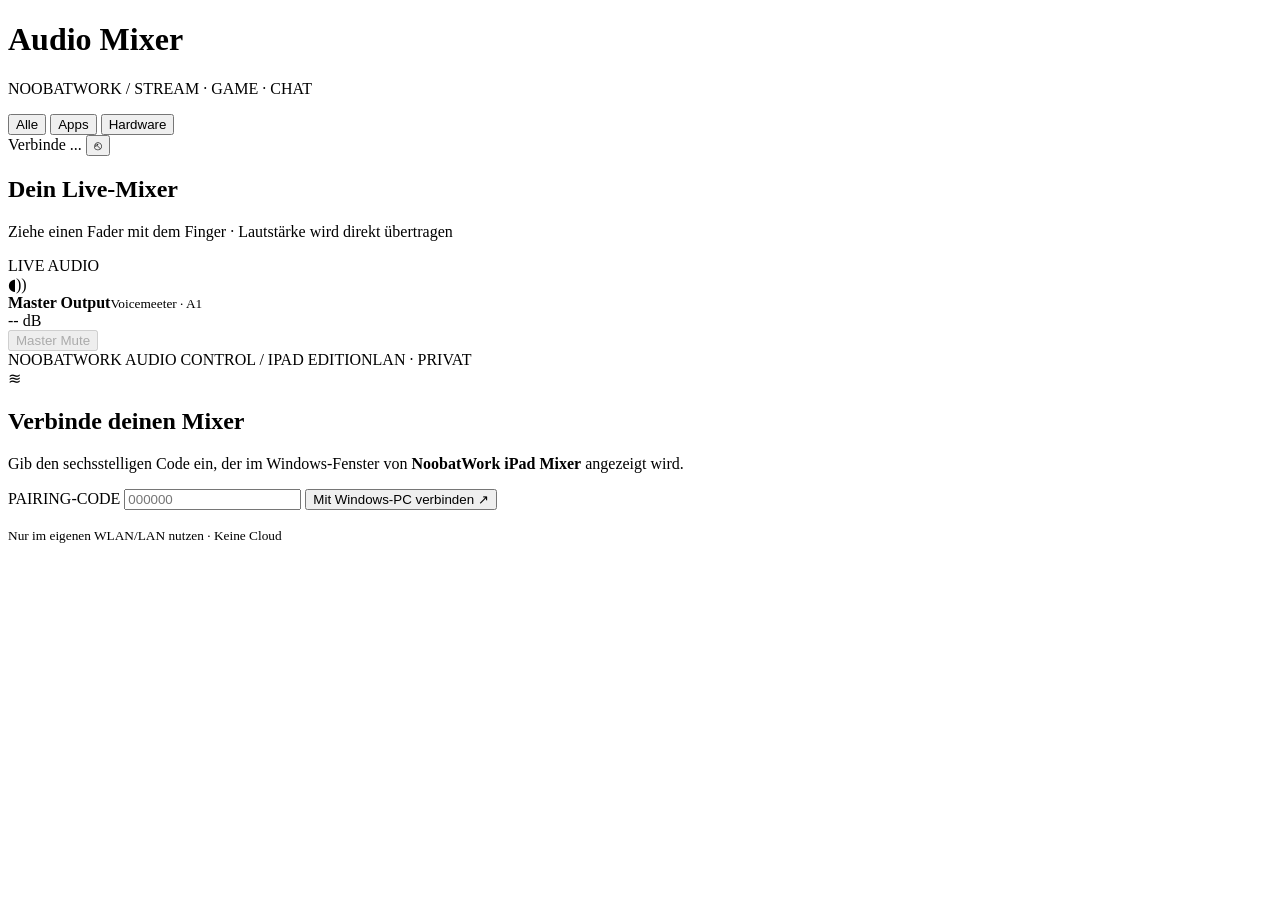
==== ipad-app/wwwroot/index.html @ 83717fdd "ipad(ui): design first mockup as a native-feeling iPad web mixer with pairing and seven-fader layout" ====
<!doctype html>
<html lang="de">
<head>
  <meta charset="utf-8">
  <meta name="viewport" content="width=device-width,initial-scale=1,viewport-fit=cover">
  <meta name="theme-color" content="#0b1320">
  <meta name="apple-mobile-web-app-capable" content="yes">
  <meta name="apple-mobile-web-app-status-bar-style" content="black-translucent">
  <meta name="apple-mobile-web-app-title" content="NoobatWork Mixer">
  <title>NoobatWork · Audio Mixer</title>
  <link rel="stylesheet" href="/style.css">
  <script defer src="/app.js"></script>
</head>
<body>
  <div id="shell">
    <header class="topbar">
      <div class="identity">
        <div class="logo" aria-hidden="true"><span></span><span></span><span></span><span></span><span></span></div>
        <div><h1>Audio Mixer</h1><p>NOOBATWORK <span class="separator">/</span> STREAM · GAME · CHAT</p></div>
      </div>
      <nav class="tab-bar" aria-label="Audioansicht">
        <button type="button" class="tab selected" data-tab="all">Alle</button>
        <button type="button" class="tab" data-tab="apps">Apps</button>
        <button type="button" class="tab" data-tab="channels">Hardware</button>
      </nav>
      <div class="status-wrap">
        <span id="connection-dot" class="dot offline"></span>
        <span id="connection">Verbinde ...</span>
        <button id="disconnect" class="icon-button" type="button" title="Gerät entkoppeln" aria-label="Gerät entkoppeln">⎋</button>
      </div>
    </header>
    <main class="workspace">
      <section class="channel-toolbar">
        <div><h2 id="heading">Dein Live-Mixer</h2><p>Ziehe einen Fader mit dem Finger · Lautstärke wird direkt übertragen</p></div>
        <div class="live-pill"><span class="pulse"></span> LIVE AUDIO</div>
      </section>
      <div id="channels" class="channels" aria-label="Audio-Fader" role="group"></div>
      <div id="empty" class="empty" hidden>
        <div>◉</div><strong>Keine aktiven Audiokanäle</strong>
        <p>Starte auf deinem Windows-PC eine Anwendung mit Tonausgabe oder wähle „Hardware“.</p>
      </div>
    </main>
    <section class="master-panel" aria-label="Master-Ausgang">
      <div class="master-icon" aria-hidden="true">◖))</div>
      <div class="master-title"><strong>Master Output</strong><small>Voicemeeter · A1</small></div>
      <div class="master-meter" aria-hidden="true"><div id="master-meter-fill"></div></div>
      <div class="master-db" id="master-db">-- dB</div>
      <button class="master-mute" type="button" id="master-mute" disabled>Master Mute</button>
    </section>
    <footer class="footline"><span>NOOBATWORK AUDIO CONTROL <span class="accent-text">/ IPAD EDITION</span></span><span id="system-status">LAN · PRIVAT</span></footer>
  </div>
  <div class="pair-overlay" id="pair-overlay">
    <form id="pair-form" class="pair-card">
      <div class="pair-logo">≋</div>
      <h2>Verbinde deinen Mixer</h2>
      <p>Gib den sechsstelligen Code ein, der im Windows-Fenster von <strong>NoobatWork iPad Mixer</strong> angezeigt wird.</p>
      <label for="code">PAIRING-CODE</label>
      <input id="code" name="code" type="text" pattern="[0-9]{6}" inputmode="numeric" maxlength="6" placeholder="000000" autocomplete="one-time-code" required>
      <button class="pair-btn" type="submit">Mit Windows-PC verbinden ↗</button>
      <p id="pair-error" class="pair-error" role="alert"></p>
      <small>Nur im eigenen WLAN/LAN nutzen · Keine Cloud</small>
    </form>
  </div>
  <div id="toast" role="status" aria-live="polite"></div>
</body>
</html>
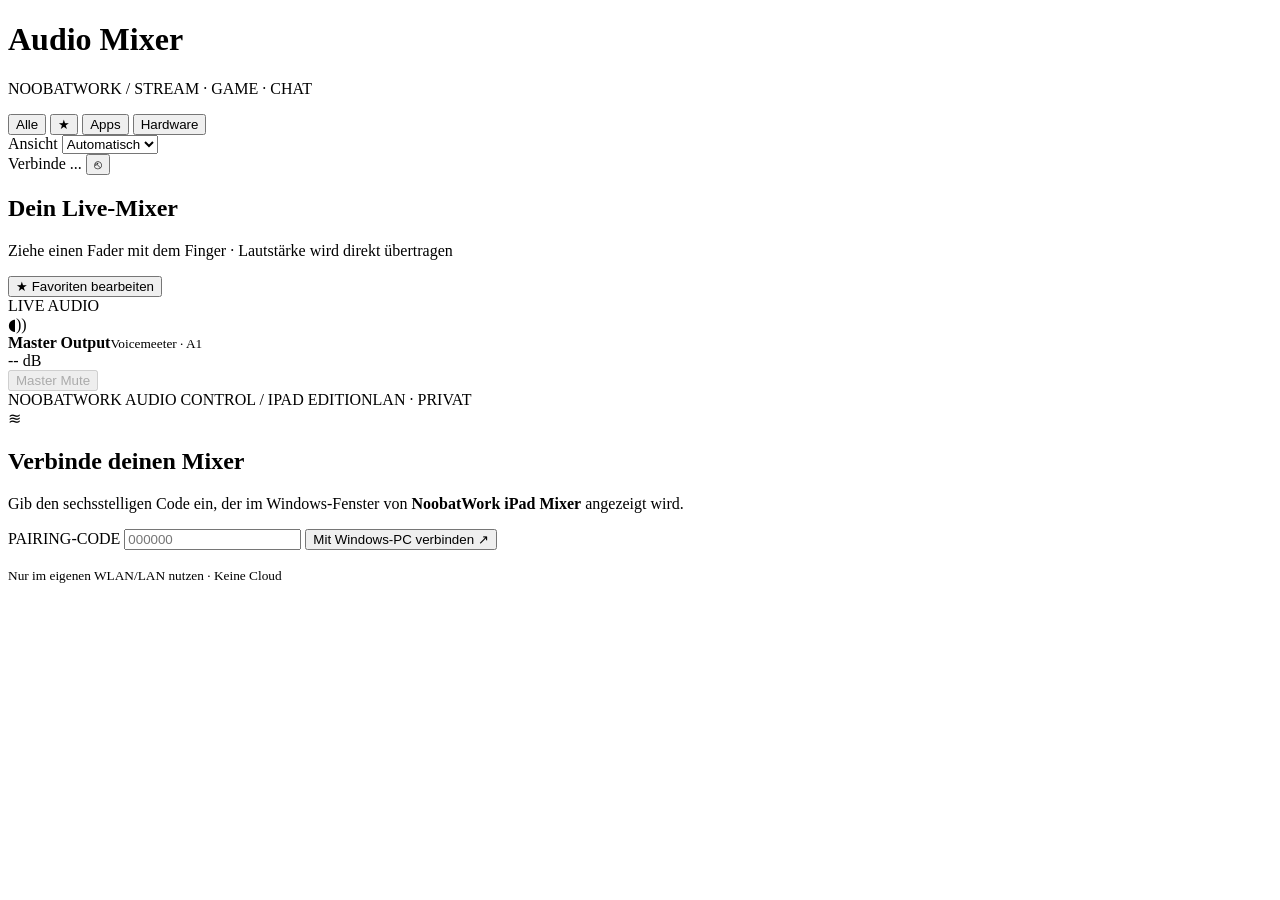
==== commit 4847565b: "feat(ipad): selectable Auto/Split/Fullscreen layouts and favorite channel controls" ====
--- a/ipad-app/wwwroot/index.html
+++ b/ipad-app/wwwroot/index.html
@@ -9,6 +9,7 @@
   <meta name="apple-mobile-web-app-title" content="NoobatWork Mixer">
   <title>NoobatWork · Audio Mixer</title>
   <link rel="stylesheet" href="/style.css">
+  <script defer src="/favorites.js"></script>
   <script defer src="/app.js"></script>
 </head>
 <body>
@@ -20,9 +21,18 @@
       </div>
       <nav class="tab-bar" aria-label="Audioansicht">
         <button type="button" class="tab selected" data-tab="all">Alle</button>
+        <button type="button" class="tab" data-tab="favorites">★</button>
         <button type="button" class="tab" data-tab="apps">Apps</button>
         <button type="button" class="tab" data-tab="channels">Hardware</button>
       </nav>
+      <div class="layout-chooser">
+        <label for="layout-mode">Ansicht</label>
+        <select id="layout-mode" aria-label="Layoutmodus auswählen">
+          <option value="auto">Automatisch</option>
+          <option value="split">Split-Screen</option>
+          <option value="full">Vollbild</option>
+        </select>
+      </div>
       <div class="status-wrap">
         <span id="connection-dot" class="dot offline"></span>
         <span id="connection">Verbinde ...</span>
@@ -32,12 +42,15 @@
     <main class="workspace">
       <section class="channel-toolbar">
         <div><h2 id="heading">Dein Live-Mixer</h2><p>Ziehe einen Fader mit dem Finger · Lautstärke wird direkt übertragen</p></div>
-        <div class="live-pill"><span class="pulse"></span> LIVE AUDIO</div>
+        <div class="toolbar-actions">
+          <button id="edit-favorites" class="edit-favorites" type="button" aria-pressed="false">★ Favoriten bearbeiten</button>
+          <div class="live-pill"><span class="pulse"></span> LIVE AUDIO</div>
+        </div>
       </section>
       <div id="channels" class="channels" aria-label="Audio-Fader" role="group"></div>
       <div id="empty" class="empty" hidden>
         <div>◉</div><strong>Keine aktiven Audiokanäle</strong>
-        <p>Starte auf deinem Windows-PC eine Anwendung mit Tonausgabe oder wähle „Hardware“.</p>
+        <p id="empty-hint">Starte auf deinem Windows-PC eine Anwendung mit Tonausgabe oder wähle „Hardware“.</p>
       </div>
     </main>
     <section class="master-panel" aria-label="Master-Ausgang">
